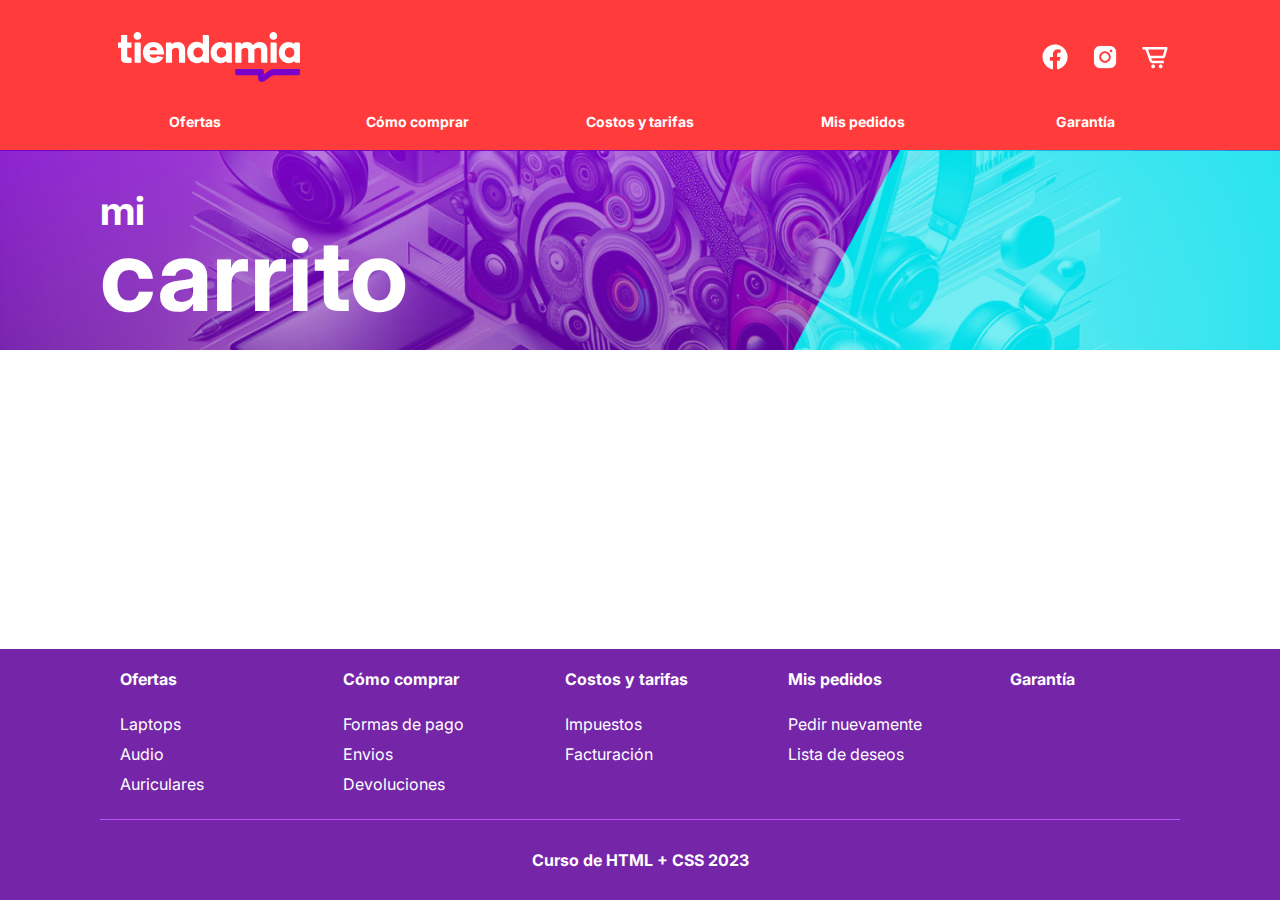
==== docs/cart.html @ 739cae4a "feat: Implement gitHub page" ====
<!DOCTYPE html>
<html lang="en">
  <head>
    <meta charset="UTF-8" />
    <meta name="viewport" content="width=device-width, initial-scale=1.0" />
    <link rel="preconnect" href="https://fonts.googleapis.com" />
    <link rel="preconnect" href="https://fonts.gstatic.com" crossorigin />
    <link
      href="https://fonts.googleapis.com/css2?family=Inter:wght@300;400;700&display=swap"
      rel="stylesheet"
    />
    <link rel="stylesheet" href="./styles/layout.css" />
    <link rel="stylesheet" href="./styles/cart.css" />
    <title>Tienda Virtual</title>
  </head>
  <body>
    <header>
      <div class="header-container">
        <a href="./index.html" class="header-logo">
          <img
            class="header-logo-img"
            src="./assets/tiendamia-logo.svg"
            width="218"
            alt="Logo store"
          />
        </a>
        <ul class="header-social">
          <li id="facebook" class="header-li">
            <a class="header-a" href="https://facebook.com">
              <img
                class="header-social-img"
                src="[data-uri]"
              />
            </a>
          </li>
          <li id="instagram" class="header-li">
            <a class="header-a" href="https://instagram.com">
              <img
                class="header-social-img"
                src="[data-uri]"
              />
            </a>
          </li>
          <li id="cart" class="header-li">
            <a class="header-a" href="./cart.html">
              <img
                class="header-social-img"
                src="[data-uri]"
              />
            </a>
          </li>
        </ul>
      </div>
      <nav id="navbar">
        <li class="nav-li">
          <a class="nav-a" href="#">Ofertas</a>
        </li>
        <li class="nav-li">
          <a class="nav-a" href="#">Cómo comprar</a>
        </li>
        <li class="nav-li">
          <a class="nav-a" href="#">Costos y tarifas</a>
        </li>
        <li class="nav-li">
          <a class="nav-a" href="#">Mis pedidos</a>
        </li>
        <li class="nav-li">
          <a class="nav-a" href="#">Garantía</a>
        </li>
      </nav>
    </header>
    <section class="hero-section">
      <article class="hero-title">
        <span class="hero-span">mi</span>
        <span class="hero-span">carrito</span>
      </article>
    </section>
    <main></main>
    <footer>
      <div id="footer" class="footer-container">
        <ul class="footer-ul">
          <li class="footer-main-item">
            <a class="footer-a" href="./index.html">Ofertas</a>
          </li>
          <li class="footer-li">
            <a class="footer-a" href="./index.html">Laptops</a>
          </li>
          <li class="footer-li">
            <a class="footer-a" href="./index.html">Audio</a>
          </li>
          <li class="footer-li">
            <a class="footer-a" href="./index.html">Auriculares</a>
          </li>
        </ul>
        <ul class="footer-ul">
          <li class="footer-main-item">
            <a class="footer-a" href="./index.html">Cómo comprar</a>
          </li>
          <li class="footer-li">
            <a class="footer-a" href="./index.html">Formas de pago</a>
          </li>
          <li class="footer-li">
            <a class="footer-a" href="./index.html">Envios</a>
          </li>
          <li class="footer-li">
            <a class="footer-a" href="./index.html">Devoluciones</a>
          </li>
        </ul>
        <ul class="footer-ul">
          <li class="footer-main-item">
            <a class="footer-a" href="./index.html">Costos y tarifas</a>
          </li>
          <li class="footer-li">
            <a class="footer-a" href="./index.html">Impuestos</a>
          </li>
          <li class="footer-li">
            <a class="footer-a" href="./index.html">Facturación</a>
          </li>
        </ul>
        <ul class="footer-ul">
          <li class="footer-main-item">
            <a class="footer-a" href="./index.html">Mis pedidos</a>
          </li>
          <li class="footer-li">
            <a class="footer-a" href="./index.html">Pedir nuevamente</a>
          </li>
          <li class="footer-li">
            <a class="footer-a" href="./index.html">Lista de deseos</a>
          </li>
        </ul>
        <ul class="footer-ul">
          <li class="footer-main-item">
            <a class="footer-a" href="./index.html">Garantía</a>
          </li>
        </ul>
      </div>
      <div class="footer-copyright">Curso de HTML + CSS 2023</div>
    </footer>
  </body>
</html>
---- docs/styles/layout.css ----
body,
* {
  font-family: "Inter", sans-serif;
  margin: 0;
  padding: 0;
  box-sizing: border-box;
}
body {
  min-height: 100vh;
  display: flex;
  flex-direction: column;
}
main {
  flex-grow: 1;
}

/* HEADER */
header {
  width: 100%;
  height: 150px;
  background-color: #ff3b3c;
  padding: 20px 20px 0 20px;
  display: flex;
  flex-direction: column;
  align-items: center;
}
.header-container {
  width: 1080px;
  display: flex;
  justify-content: space-between;
  align-items: center;
  flex-grow: 1;
}
.header-logo, .header-form, .header-social {
  width: 33%;
  display: flex;
  align-items: center;
  flex-grow: 1;
}
.header-logo {
  justify-content: flex-start;
}
.header-logo-img, .header-li, .header-a, .header-social-img {
  height: 50px;
}
.header-form {
  justify-content: center;
}
.header-input {
  height: 60px;
  border-radius: 15px;
  border: none;
  width: 100%;
  padding: 10px;
  margin: 0 20px;
  font-size: 14px;
  text-align: center;
}
.header-social {
  justify-content: flex-end;
  list-style-type: none;
}
.header-li, .header-a, .header-social-img {
  width: 50px;
}
.header-social-img {
  padding: 10px;
}

/* NAVBAR */
nav {
  width: 1080px;
  padding: 15px 20px;
  background-color: #ff3b3c;
  display: flex;
  justify-content: space-between;
  list-style-type: none;
  font-size: 14px;
}
.nav-a {
  color: white;
  font-weight: 700;
  text-align: center;
  text-decoration: none;
  display: inline-block;
  width: 150px;
  padding: 5px 0;
  font-size: 14px;
}
.nav-a:hover {
  text-decoration: underline;
}
/* @media (min-width:576px) {
  .nav-a {
    font-size: 12px;
  }
}
@media (min-width:768px) {
  .nav-div {
    width: 100%;
  }
  .nav-a {
    font-size: 14px;
  }
}
@media (min-width:1080px) {
  nav {
    width: 1080px;
  }
} */

/* HERO SECTION */
.hero-section {
  height: 200px;
  background: url(".././assets/hero_bg.png");
  background-size: cover;
  background-position: top center;
  display: flex;
  justify-content: center;
}

.hero-title {
  width: 1080px;
  display: flex;
  flex-direction: column;
  align-items: flex-start;
  justify-content: center;
  padding-left: 0 20px;
}
.hero-title span:first-child {
  font-size: 20px;
}
.hero-title span:last-child {
  font-size: 50px;
  line-height: 30px;
}
.hero-span {
  color: white;
  font-weight: 700;
}
@media (min-width:680px) {
  .carousel-item img, #hero {
    height: 210px;
  }
  .hero-title span:first-child {
    font-size: 40px;
  }
  .hero-title span:last-child {
    font-size: 100px;
    line-height: 80px;
  }
}
@media (min-width:1080px) {
  .carousel-item img {
    object-fit: contain;
  }
}

/* MAIN */
main {
  width: 100%;
  display: flex;
  justify-content: center;
  align-items: center;
  padding: 20px;
}

/* Footer  */
footer {
  min-height: 250px;
  background-color: #7525a7;
  display: flex;
  flex-direction: column;
  align-items: center;
}

.footer-container {
  width: 1080px;
  display: flex;
  justify-content: space-between;
  padding: 10px;
}
.footer-ul {
  width: 170px;
  list-style-type: none;
  padding: 10px;
}
.footer-li {
  padding: 5px 0;
}
.footer-main-item {
  font-weight: bold;
  padding-bottom: 20px;
}
.footer-a {
  color: white;
  text-decoration: none;
}
.footer-copyright {
  width: 1080px;
  border-top: 1px solid #ba53fb;
  text-align: center;
  color: white;
  font-weight: bold;
  padding: 30px 0;
  box-sizing: border-box;
}
---- docs/styles/cart.css ----
.cart-section {
  display: flex;
}

.product-cart, .cart-resume {
  background-color: #f2f2f2;
  border-radius: 5px;
  padding: 30px;
  margin: 10px;
  height: 220px;
  word-wrap: break-word;
  display: flex;
  justify-content: space-between;
}

/* CART CARD */
.product-cart {
  width: 680px;
  align-items: center;
}
.product-img {
  width: 100px;
  height: 100px;
  border-radius: 5px;
}
.product-details {
  display: flex;
  flex-direction: column;
  justify-content: space-between;
  gap: 2px;
  width: 340px;
  height: 100px;
}
.product-price {
  width: 100%;
  text-align: right;
}
.product-description {
  white-space: nowrap;
  overflow: hidden;
  text-overflow: ellipsis;
}
.product-input {
  width: 70px;
  height: 40px;
  border-radius: 10px;
  border: 1px #eaeaea solid;
  padding: 5px;
}

/* RESUME */
.cart-resume {
  width: 340px;
  flex-direction: column;
}
.cart-data {
  flex-grow: 1;
  display: flex;
  flex-direction: column;
  justify-content: space-between;
}
.cart-title {
  display: flex;
  justify-content: space-between;
}
.cart-total {
  display: flex;
  justify-content: space-between;
  align-items: center;
}
.cart-tax {
  padding-bottom: 10px;
}
.cart-btn {
  width: 100%;
  background: #ff3b3c;
  color: white;
  font-weight: bold;
  border: none;
  height: 40px;
  border-radius: 10px;
}
.cart-btn:hover {
  background: #ff5151;
}
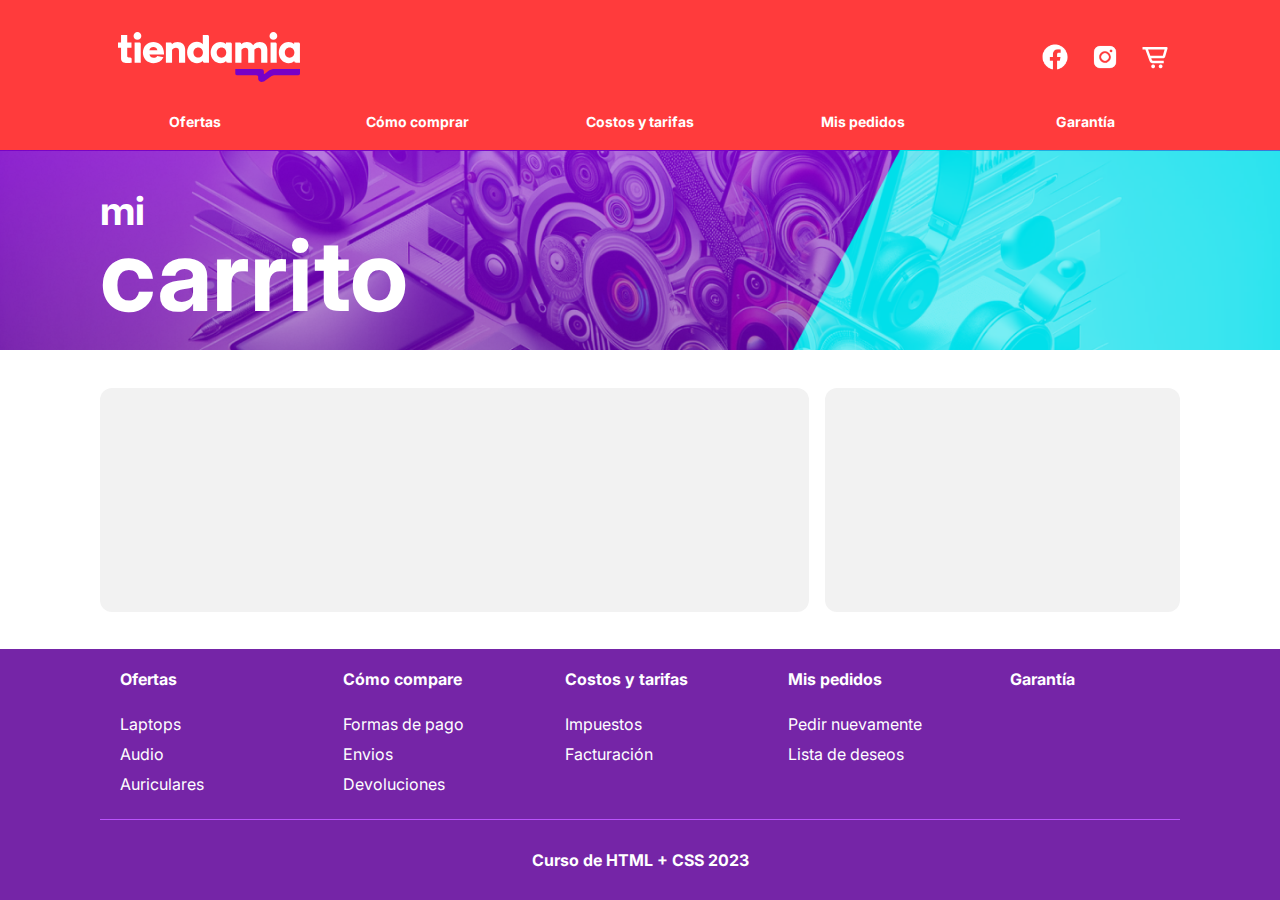
==== commit 304cf9ff: "feat: Implement cart" ====
--- a/docs/cart.html
+++ b/docs/cart.html
@@ -1,140 +1,152 @@
 <!DOCTYPE html>
 <html lang="en">
-  <head>
-    <meta charset="UTF-8" />
-    <meta name="viewport" content="width=device-width, initial-scale=1.0" />
-    <link rel="preconnect" href="https://fonts.googleapis.com" />
-    <link rel="preconnect" href="https://fonts.gstatic.com" crossorigin />
-    <link
+<head>
+  <meta charset="UTF-8"/>
+  <meta name="viewport" content="width=device-width, initial-scale=1.0"/>
+  <link rel="preconnect" href="https://fonts.googleapis.com"/>
+  <link rel="preconnect" href="https://fonts.gstatic.com" crossorigin/>
+  <link
       href="https://fonts.googleapis.com/css2?family=Inter:wght@300;400;700&display=swap"
       rel="stylesheet"
-    />
-    <link rel="stylesheet" href="./styles/layout.css" />
-    <link rel="stylesheet" href="./styles/cart.css" />
-    <title>Tienda Virtual</title>
-  </head>
-  <body>
-    <header>
-      <div class="header-container">
-        <a href="./index.html" class="header-logo">
+  />
+  <link rel="stylesheet" href="./styles/layout.css"/>
+  <link rel="stylesheet" href="./styles/cart.css"/>
+  <title>Tienda Virtual</title>
+</head>
+<body>
+<header>
+  <div class="header-container">
+    <a href="./index.html" class="header-logo">
+      <img
+          class="header-logo-img"
+          src="./assets/tiendamia-logo.svg"
+          width="218"
+          alt="Logo store"
+      />
+    </a>
+    <ul class="header-social">
+      <li id="facebook" class="header-li">
+        <a class="header-a" href="https://facebook.com" target="_blank">
           <img
-            class="header-logo-img"
-            src="./assets/tiendamia-logo.svg"
-            width="218"
-            alt="Logo store"
+              class="header-social-img"
+              src="[data-uri]"
           />
         </a>
-        <ul class="header-social">
-          <li id="facebook" class="header-li">
-            <a class="header-a" href="https://facebook.com">
-              <img
-                class="header-social-img"
-                src="[data-uri]"
-              />
-            </a>
-          </li>
-          <li id="instagram" class="header-li">
-            <a class="header-a" href="https://instagram.com">
-              <img
-                class="header-social-img"
-                src="[data-uri]"
-              />
-            </a>
-          </li>
-          <li id="cart" class="header-li">
-            <a class="header-a" href="./cart.html">
-              <img
-                class="header-social-img"
-                src="[data-uri]"
-              />
-            </a>
-          </li>
-        </ul>
-      </div>
-      <nav id="navbar">
-        <li class="nav-li">
-          <a class="nav-a" href="#">Ofertas</a>
-        </li>
-        <li class="nav-li">
-          <a class="nav-a" href="#">Cómo comprar</a>
-        </li>
-        <li class="nav-li">
-          <a class="nav-a" href="#">Costos y tarifas</a>
-        </li>
-        <li class="nav-li">
-          <a class="nav-a" href="#">Mis pedidos</a>
-        </li>
-        <li class="nav-li">
-          <a class="nav-a" href="#">Garantía</a>
-        </li>
-      </nav>
-    </header>
-    <section class="hero-section">
-      <article class="hero-title">
-        <span class="hero-span">mi</span>
-        <span class="hero-span">carrito</span>
-      </article>
-    </section>
-    <main></main>
-    <footer>
-      <div id="footer" class="footer-container">
-        <ul class="footer-ul">
-          <li class="footer-main-item">
-            <a class="footer-a" href="./index.html">Ofertas</a>
-          </li>
-          <li class="footer-li">
-            <a class="footer-a" href="./index.html">Laptops</a>
-          </li>
-          <li class="footer-li">
-            <a class="footer-a" href="./index.html">Audio</a>
-          </li>
-          <li class="footer-li">
-            <a class="footer-a" href="./index.html">Auriculares</a>
-          </li>
-        </ul>
-        <ul class="footer-ul">
-          <li class="footer-main-item">
-            <a class="footer-a" href="./index.html">Cómo comprar</a>
-          </li>
-          <li class="footer-li">
-            <a class="footer-a" href="./index.html">Formas de pago</a>
-          </li>
-          <li class="footer-li">
-            <a class="footer-a" href="./index.html">Envios</a>
-          </li>
-          <li class="footer-li">
-            <a class="footer-a" href="./index.html">Devoluciones</a>
-          </li>
-        </ul>
-        <ul class="footer-ul">
-          <li class="footer-main-item">
-            <a class="footer-a" href="./index.html">Costos y tarifas</a>
-          </li>
-          <li class="footer-li">
-            <a class="footer-a" href="./index.html">Impuestos</a>
-          </li>
-          <li class="footer-li">
-            <a class="footer-a" href="./index.html">Facturación</a>
-          </li>
-        </ul>
-        <ul class="footer-ul">
-          <li class="footer-main-item">
-            <a class="footer-a" href="./index.html">Mis pedidos</a>
-          </li>
-          <li class="footer-li">
-            <a class="footer-a" href="./index.html">Pedir nuevamente</a>
-          </li>
-          <li class="footer-li">
-            <a class="footer-a" href="./index.html">Lista de deseos</a>
-          </li>
-        </ul>
-        <ul class="footer-ul">
-          <li class="footer-main-item">
-            <a class="footer-a" href="./index.html">Garantía</a>
-          </li>
-        </ul>
-      </div>
-      <div class="footer-copyright">Curso de HTML + CSS 2023</div>
-    </footer>
-  </body>
+      </li>
+      <li id="instagram" class="header-li">
+        <a class="header-a" href="https://instagram.com" target="_blank">
+          <img
+              class="header-social-img"
+              src="[data-uri]"
+          />
+        </a>
+      </li>
+      <li id="cart" class="header-li">
+        <a class="header-a" href="./cart.html">
+          <img
+              class="header-social-img"
+              src="[data-uri]"
+          />
+        </a>
+      </li>
+    </ul>
+  </div>
+  <nav id="navbar">
+    <li class="nav-li">
+      <a class="nav-a" href="./index.html">Ofertas</a>
+    </li>
+    <li class="nav-li">
+      <a class="nav-a" href="./index.html">Cómo comprar</a>
+    </li>
+    <li class="nav-li">
+      <a class="nav-a" href="./index.html">Costos y tarifas</a>
+    </li>
+    <li class="nav-li">
+      <a class="nav-a" href="./index.html">Mis pedidos</a>
+    </li>
+    <li class="nav-li">
+      <a class="nav-a" href="./index.html">Garantía</a>
+    </li>
+  </nav>
+</header>
+<section class="hero-section">
+  <article class="hero-title">
+    <span class="hero-span">mi</span>
+    <span class="hero-span">carrito</span>
+  </article>
+</section>
+<main>
+  <div class="cart-container">
+    <div id="cart-items" class="items-container">
+
+
+    </div>
+    <div id="cart-summary" class="summary-container">
+
+    </div>
+  </div>
+
+</main>
+<footer>
+  <div id="footer" class="footer-container">
+    <ul class="footer-ul">
+      <li class="footer-main-item">
+        <a class="footer-a" href="./index.html">Ofertas</a>
+      </li>
+      <li class="footer-li">
+        <a class="footer-a" href="./index.html">Laptops</a>
+      </li>
+      <li class="footer-li">
+        <a class="footer-a" href="./index.html">Audio</a>
+      </li>
+      <li class="footer-li">
+        <a class="footer-a" href="./index.html">Auriculares</a>
+      </li>
+    </ul>
+    <ul class="footer-ul">
+      <li class="footer-main-item">
+        <a class="footer-a" href="./index.html">Cómo compare</a>
+      </li>
+      <li class="footer-li">
+        <a class="footer-a" href="./index.html">Formas de pago</a>
+      </li>
+      <li class="footer-li">
+        <a class="footer-a" href="./index.html">Envios</a>
+      </li>
+      <li class="footer-li">
+        <a class="footer-a" href="./index.html">Devoluciones</a>
+      </li>
+    </ul>
+    <ul class="footer-ul">
+      <li class="footer-main-item">
+        <a class="footer-a" href="./index.html">Costos y tarifas</a>
+      </li>
+      <li class="footer-li">
+        <a class="footer-a" href="./index.html">Impuestos</a>
+      </li>
+      <li class="footer-li">
+        <a class="footer-a" href="./index.html">Facturación</a>
+      </li>
+    </ul>
+    <ul class="footer-ul">
+      <li class="footer-main-item">
+        <a class="footer-a" href="./index.html">Mis pedidos</a>
+      </li>
+      <li class="footer-li">
+        <a class="footer-a" href="./index.html">Pedir nuevamente</a>
+      </li>
+      <li class="footer-li">
+        <a class="footer-a" href="./index.html">Lista de deseos</a>
+      </li>
+    </ul>
+    <ul class="footer-ul">
+      <li class="footer-main-item">
+        <a class="footer-a" href="./index.html">Garantía</a>
+      </li>
+    </ul>
+  </div>
+  <div class="footer-copyright">Curso de HTML + CSS 2023</div>
+</footer>
+<script src="./scripts/cart.js"></script>
+</body>
 </html>
--- a/docs/styles/cart.css
+++ b/docs/styles/cart.css
@@ -1,76 +1,119 @@
-.cart-section {
-  display: flex;
+
+.cart-container {
+  width: 1080px;
+  display: grid;
+  grid-template-columns: 2fr 1fr;
+  gap: 1em;
 }
 
-.product-cart, .cart-resume {
-  background-color: #f2f2f2;
-  border-radius: 5px;
-  padding: 30px;
-  margin: 10px;
-  height: 220px;
-  word-wrap: break-word;
+.items-container {
+  background: #f2f2f2;
+  border-radius: 12px;
+  padding: 15px;
   display: flex;
-  justify-content: space-between;
+  flex-wrap: wrap;
+  align-content: center;
+  gap: 1em;
 }
 
-/* CART CARD */
-.product-cart {
-  width: 680px;
+.item-box {
+  display: grid;
+  width: 100%;
+  grid-template-columns: 100px 1fr 100px;
+  gap: 1em;
+  justify-content: space-between;
   align-items: center;
+  border-radius: 12px;
+  padding: 15px;
+  box-shadow: rgba(120, 0, 200, 0.24) 0px 3px 8px;
 }
+
+.summary-container {
+  height: 224px;
+  display: flex;
+  flex-direction: column;
+  background: #f2f2f2;
+  padding: 30px;
+  border-radius: 12px;
+  gap: 1em;
+}
+
+.item-price {
+  font-size: 18px;
+  font-weight: 700;
+}
+
 .product-img {
   width: 100px;
   height: 100px;
-  border-radius: 5px;
+  border-radius: 100%;
 }
-.product-details {
+
+.item-img {
+  display: flex;
+  align-items: center;
+}
+
+.circular--portrait {
+  position: relative;
+  width: 100px;
+  height: 100px;
+  overflow: hidden;
+  border-radius: 50%;
+}
+.circular--portrait img {
+  width: 100%;
+  height: auto;
+}
+
+.item-info {
+  display: grid;
+  grid-template-columns: 1fr 100px;
+  gap: 1em;
+  justify-content: space-between;
+  align-items: center;
+}
+
+.items-info-block {
+  display: flex;
+  align-items: center;
+  justify-content: end;
+}
+
+.items-info-col {
   display: flex;
   flex-direction: column;
   justify-content: space-between;
-  gap: 2px;
-  width: 340px;
-  height: 100px;
-}
-.product-price {
-  width: 100%;
-  text-align: right;
-}
-.product-description {
-  white-space: nowrap;
-  overflow: hidden;
-  text-overflow: ellipsis;
-}
-.product-input {
-  width: 70px;
-  height: 40px;
-  border-radius: 10px;
-  border: 1px #eaeaea solid;
-  padding: 5px;
+  gap: 1em;
 }
 
-/* RESUME */
-.cart-resume {
-  width: 340px;
-  flex-direction: column;
+.items-title {
+  font-size: 18px;
+  font-weight: 700;
 }
-.cart-data {
-  flex-grow: 1;
+
+.item-input {
+  height: 30px;
+  border-radius: 10px;
+  border: none;
+  width: 62px;
+  margin-right: 10px;
+  padding: 5px 10px 5px 10px;
+  box-sizing: border-box;
+}
+
+.summary-total {
   display: flex;
-  flex-direction: column;
+  flex-direction: row;
   justify-content: space-between;
+  gap: 1em;
 }
-.cart-title {
-  display: flex;
-  justify-content: space-between;
+
+.summary-total-label, .summary-total-price {
+  font-size: 16px;
+  font-weight: 700;
 }
-.cart-total {
-  display: flex;
-  justify-content: space-between;
-  align-items: center;
-}
-.cart-tax {
-  padding-bottom: 10px;
-}
+
 .cart-btn {
   width: 100%;
   background: #ff3b3c;
@@ -79,7 +122,11 @@
   border: none;
   height: 40px;
   border-radius: 10px;
+  text-transform: uppercase;
 }
+
 .cart-btn:hover {
   background: #ff5151;
-}+}
+
+
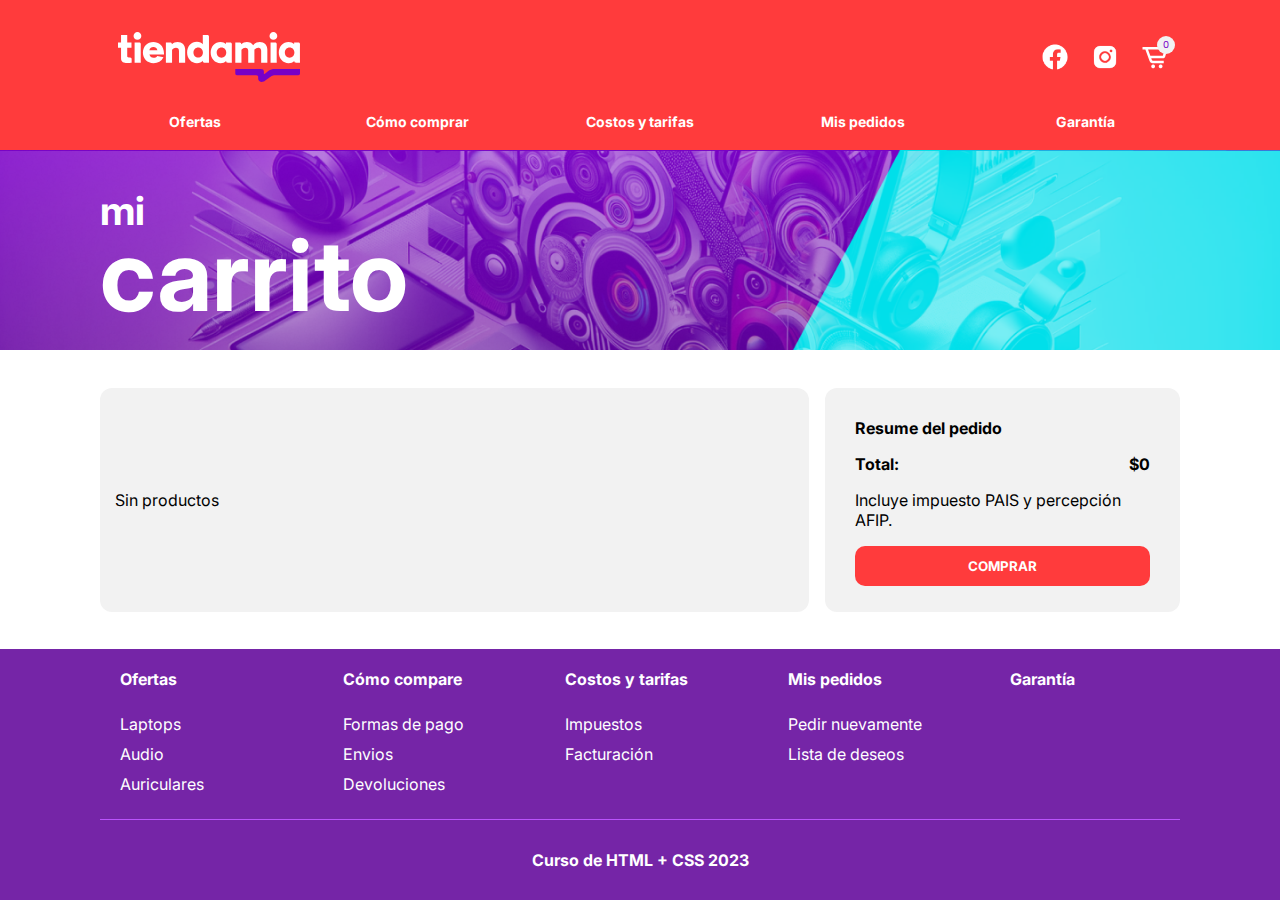
==== commit 03319c2f: "feat: Implement shopping functionality" ====
--- a/docs/cart.html
+++ b/docs/cart.html
@@ -42,11 +42,16 @@
         </a>
       </li>
       <li id="cart" class="header-li">
-        <a class="header-a" href="./cart.html">
+        <a class="header-a nav-cart" href="./cart.html">
           <img
               class="header-social-img"
+              id="cart-img"
+              alt="cart"
               src="[data-uri]"
           />
+          <span id="basket" class="cart-basket">
+            0
+          </span>
         </a>
       </li>
     </ul>
@@ -147,6 +152,8 @@
   </div>
   <div class="footer-copyright">Curso de HTML + CSS 2023</div>
 </footer>
+<script src="./scripts/util.js"></script>
 <script src="./scripts/cart.js"></script>
+<script src="./scripts/buy.js"></script>
 </body>
 </html>
--- a/docs/styles/layout.css
+++ b/docs/styles/layout.css
@@ -5,11 +5,13 @@
   padding: 0;
   box-sizing: border-box;
 }
+
 body {
   min-height: 100vh;
   display: flex;
   flex-direction: column;
 }
+
 main {
   flex-grow: 1;
 }
@@ -24,6 +26,7 @@
   flex-direction: column;
   align-items: center;
 }
+
 .header-container {
   width: 1080px;
   display: flex;
@@ -31,21 +34,26 @@
   align-items: center;
   flex-grow: 1;
 }
+
 .header-logo, .header-form, .header-social {
   width: 33%;
   display: flex;
   align-items: center;
   flex-grow: 1;
 }
+
 .header-logo {
   justify-content: flex-start;
 }
+
 .header-logo-img, .header-li, .header-a, .header-social-img {
   height: 50px;
 }
+
 .header-form {
   justify-content: center;
 }
+
 .header-input {
   height: 60px;
   border-radius: 15px;
@@ -56,13 +64,16 @@
   font-size: 14px;
   text-align: center;
 }
+
 .header-social {
   justify-content: flex-end;
   list-style-type: none;
 }
+
 .header-li, .header-a, .header-social-img {
   width: 50px;
 }
+
 .header-social-img {
   padding: 10px;
 }
@@ -77,6 +88,7 @@
   list-style-type: none;
   font-size: 14px;
 }
+
 .nav-a {
   color: white;
   font-weight: 700;
@@ -87,9 +99,11 @@
   padding: 5px 0;
   font-size: 14px;
 }
+
 .nav-a:hover {
   text-decoration: underline;
 }
+
 /* @media (min-width:576px) {
   .nav-a {
     font-size: 12px;
@@ -127,30 +141,37 @@
   justify-content: center;
   padding-left: 0 20px;
 }
+
 .hero-title span:first-child {
   font-size: 20px;
 }
+
 .hero-title span:last-child {
   font-size: 50px;
   line-height: 30px;
 }
+
 .hero-span {
   color: white;
   font-weight: 700;
 }
-@media (min-width:680px) {
+
+@media (min-width: 680px) {
   .carousel-item img, #hero {
     height: 210px;
   }
+
   .hero-title span:first-child {
     font-size: 40px;
   }
+
   .hero-title span:last-child {
     font-size: 100px;
     line-height: 80px;
   }
 }
-@media (min-width:1080px) {
+
+@media (min-width: 1080px) {
   .carousel-item img {
     object-fit: contain;
   }
@@ -180,22 +201,27 @@
   justify-content: space-between;
   padding: 10px;
 }
+
 .footer-ul {
   width: 170px;
   list-style-type: none;
   padding: 10px;
 }
+
 .footer-li {
   padding: 5px 0;
 }
+
 .footer-main-item {
   font-weight: bold;
   padding-bottom: 20px;
 }
+
 .footer-a {
   color: white;
   text-decoration: none;
 }
+
 .footer-copyright {
   width: 1080px;
   border-top: 1px solid #ba53fb;
@@ -205,3 +231,51 @@
   padding: 30px 0;
   box-sizing: border-box;
 }
+
+.nav-cart {
+  position: relative;
+
+}
+
+.cart-basket {
+  display: flex;
+  justify-content: center;
+  align-items: center;
+  font-size: .6rem;
+  position: absolute;
+  top: -30px;
+  right: 5px;
+  width: 18px;
+  height: 18px;
+  color: #7800c8;
+  background-color: #f2f2f2;
+  border-radius: 50%;
+}
+
+.cart-img {
+  animation: wiggle 2s linear infinite;
+}
+
+@keyframes wiggle {
+  0%, 7% {
+    transform: rotateZ(0);
+  }
+  15% {
+    transform: rotateZ(-15deg);
+  }
+  20% {
+    transform: rotateZ(10deg);
+  }
+  25% {
+    transform: rotateZ(-10deg);
+  }
+  30% {
+    transform: rotateZ(6deg);
+  }
+  35% {
+    transform: rotateZ(-4deg);
+  }
+  40%, 100% {
+    transform: rotateZ(0);
+  }
+}--- a/docs/styles/cart.css
+++ b/docs/styles/cart.css
@@ -25,6 +25,7 @@
   align-items: center;
   border-radius: 12px;
   padding: 15px;
+  background: white;
   box-shadow: rgba(120, 0, 200, 0.24) 0px 3px 8px;
 }
 
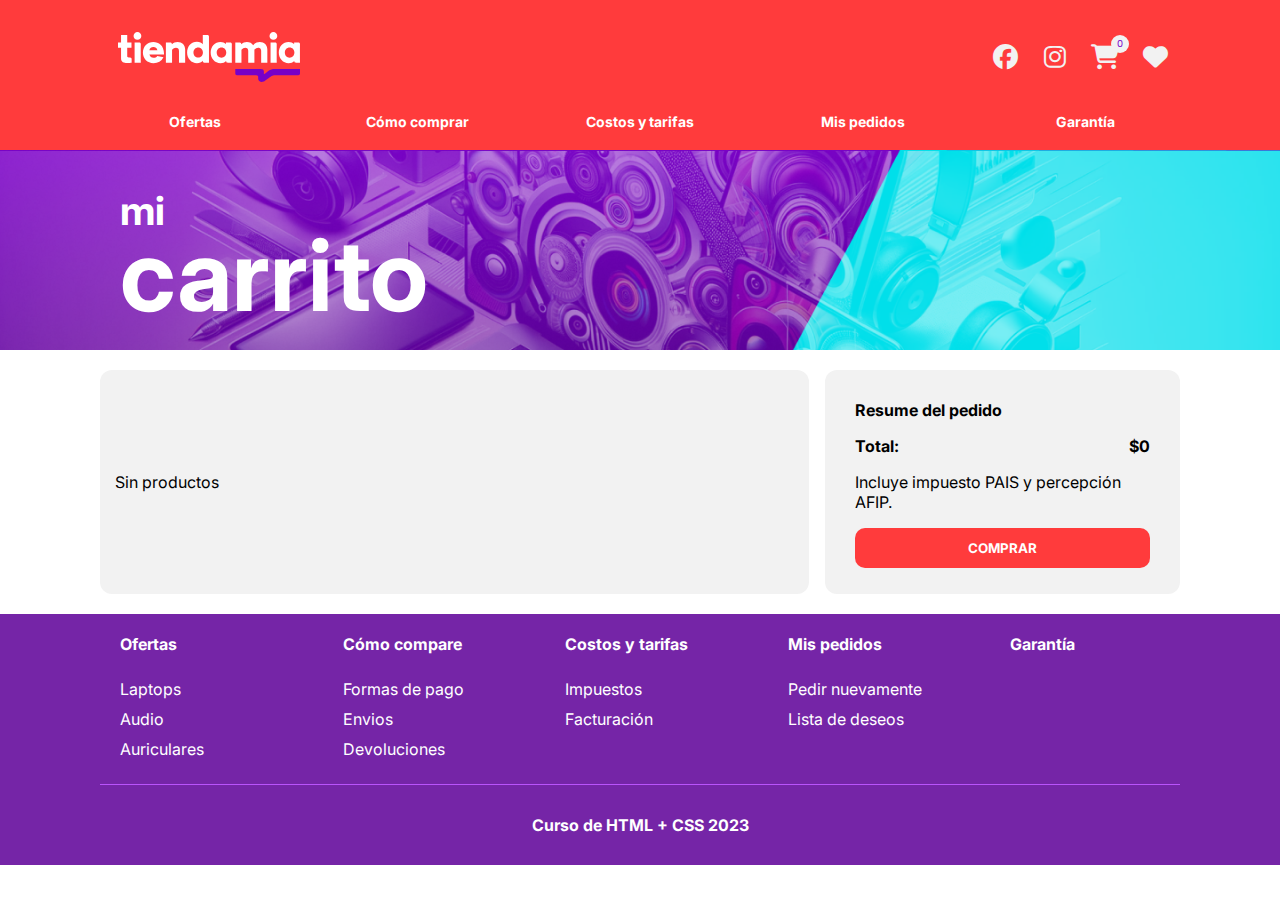
==== commit 347e580b: "feat: Implement favorite page" ====
--- a/docs/cart.html
+++ b/docs/cart.html
@@ -9,6 +9,9 @@
       href="https://fonts.googleapis.com/css2?family=Inter:wght@300;400;700&display=swap"
       rel="stylesheet"
   />
+  <link rel="stylesheet" href="./assets/fontawesome/css/fontawesome.min.css"/>
+  <link rel="stylesheet" href="./assets/fontawesome/css/brands.min.css"/>
+  <link rel="stylesheet" href="./assets/fontawesome/css/solid.min.css"/>
   <link rel="stylesheet" href="./styles/layout.css"/>
   <link rel="stylesheet" href="./styles/cart.css"/>
   <title>Tienda Virtual</title>
@@ -26,31 +29,33 @@
     </a>
     <ul class="header-social">
       <li id="facebook" class="header-li">
-        <a class="header-a" href="https://facebook.com" target="_blank">
-          <img
-              class="header-social-img"
-              src="[data-uri]"
-          />
+        <a class="icon-a" href="https://facebook.com" target="_blank">
+          <span>
+            <i class="fa-brands fa-facebook"></i>
+          </span>
         </a>
       </li>
       <li id="instagram" class="header-li">
-        <a class="header-a" href="https://instagram.com" target="_blank">
-          <img
-              class="header-social-img"
-              src="[data-uri]"
-          />
+        <a class="icon-a" href="https://instagram.com" target="_blank">
+          <span>
+            <i class="fa-brands fa-instagram"></i>
+          </span>
         </a>
       </li>
       <li id="cart" class="header-li">
-        <a class="header-a nav-cart" href="./cart.html">
-          <img
-              class="header-social-img"
-              id="cart-img"
-              alt="cart"
-              src="[data-uri]"
-          />
-          <span id="basket" class="cart-basket">
-            0
+        <a class="icon-a" href="./cart.html" id="cart-img">
+          <span class="nav-cart">
+            <i class="fa-solid fa-cart-shopping"></i>
+            <span id="basket" class="cart-basket">
+              0
+            </span>
+          </span>
+        </a>
+      </li>
+      <li id="heart" class="header-li">
+        <a class="icon-a" href="./favorite.html">
+          <span>
+            <i class="fa-solid fa-heart"></i>
           </span>
         </a>
       </li>
@@ -90,7 +95,6 @@
 
     </div>
   </div>
-
 </main>
 <footer>
   <div id="footer" class="footer-container">
@@ -155,5 +159,6 @@
 <script src="./scripts/util.js"></script>
 <script src="./scripts/cart.js"></script>
 <script src="./scripts/buy.js"></script>
+
 </body>
 </html>
--- a/docs/assets/fontawesome/css/brands.min.css
+++ b/docs/assets/fontawesome/css/brands.min.css
@@ -0,0 +1,6 @@
+/*!
+ * Font Awesome Free 6.5.1 by @fontawesome - https://fontawesome.com
+ * License - https://fontawesome.com/license/free (Icons: CC BY 4.0, Fonts: SIL OFL 1.1, Code: MIT License)
+ * Copyright 2023 Fonticons, Inc.
+ */
+:host,:root{--fa-style-family-brands:"Font Awesome 6 Brands";--fa-font-brands:normal 400 1em/1 "Font Awesome 6 Brands"}@font-face{font-family:"Font Awesome 6 Brands";font-style:normal;font-weight:400;font-display:block;src:url(../webfonts/fa-brands-400.woff2) format("woff2"),url(../webfonts/fa-brands-400.ttf) format("truetype")}.fa-brands,.fab{font-weight:400}.fa-monero:before{content:"\f3d0"}.fa-hooli:before{content:"\f427"}.fa-yelp:before{content:"\f1e9"}.fa-cc-visa:before{content:"\f1f0"}.fa-lastfm:before{content:"\f202"}.fa-shopware:before{content:"\f5b5"}.fa-creative-commons-nc:before{content:"\f4e8"}.fa-aws:before{content:"\f375"}.fa-redhat:before{content:"\f7bc"}.fa-yoast:before{content:"\f2b1"}.fa-cloudflare:before{content:"\e07d"}.fa-ups:before{content:"\f7e0"}.fa-pixiv:before{content:"\e640"}.fa-wpexplorer:before{content:"\f2de"}.fa-dyalog:before{content:"\f399"}.fa-bity:before{content:"\f37a"}.fa-stackpath:before{content:"\f842"}.fa-buysellads:before{content:"\f20d"}.fa-first-order:before{content:"\f2b0"}.fa-modx:before{content:"\f285"}.fa-guilded:before{content:"\e07e"}.fa-vnv:before{content:"\f40b"}.fa-js-square:before,.fa-square-js:before{content:"\f3b9"}.fa-microsoft:before{content:"\f3ca"}.fa-qq:before{content:"\f1d6"}.fa-orcid:before{content:"\f8d2"}.fa-java:before{content:"\f4e4"}.fa-invision:before{content:"\f7b0"}.fa-creative-commons-pd-alt:before{content:"\f4ed"}.fa-centercode:before{content:"\f380"}.fa-glide-g:before{content:"\f2a6"}.fa-drupal:before{content:"\f1a9"}.fa-hire-a-helper:before{content:"\f3b0"}.fa-creative-commons-by:before{content:"\f4e7"}.fa-unity:before{content:"\e049"}.fa-whmcs:before{content:"\f40d"}.fa-rocketchat:before{content:"\f3e8"}.fa-vk:before{content:"\f189"}.fa-untappd:before{content:"\f405"}.fa-mailchimp:before{content:"\f59e"}.fa-css3-alt:before{content:"\f38b"}.fa-reddit-square:before,.fa-square-reddit:before{content:"\f1a2"}.fa-vimeo-v:before{content:"\f27d"}.fa-contao:before{content:"\f26d"}.fa-square-font-awesome:before{content:"\e5ad"}.fa-deskpro:before{content:"\f38f"}.fa-brave:before{content:"\e63c"}.fa-sistrix:before{content:"\f3ee"}.fa-instagram-square:before,.fa-square-instagram:before{content:"\e055"}.fa-battle-net:before{content:"\f835"}.fa-the-red-yeti:before{content:"\f69d"}.fa-hacker-news-square:before,.fa-square-hacker-news:before{content:"\f3af"}.fa-edge:before{content:"\f282"}.fa-threads:before{content:"\e618"}.fa-napster:before{content:"\f3d2"}.fa-snapchat-square:before,.fa-square-snapchat:before{content:"\f2ad"}.fa-google-plus-g:before{content:"\f0d5"}.fa-artstation:before{content:"\f77a"}.fa-markdown:before{content:"\f60f"}.fa-sourcetree:before{content:"\f7d3"}.fa-google-plus:before{content:"\f2b3"}.fa-diaspora:before{content:"\f791"}.fa-foursquare:before{content:"\f180"}.fa-stack-overflow:before{content:"\f16c"}.fa-github-alt:before{content:"\f113"}.fa-phoenix-squadron:before{content:"\f511"}.fa-pagelines:before{content:"\f18c"}.fa-algolia:before{content:"\f36c"}.fa-red-river:before{content:"\f3e3"}.fa-creative-commons-sa:before{content:"\f4ef"}.fa-safari:before{content:"\f267"}.fa-google:before{content:"\f1a0"}.fa-font-awesome-alt:before,.fa-square-font-awesome-stroke:before{content:"\f35c"}.fa-atlassian:before{content:"\f77b"}.fa-linkedin-in:before{content:"\f0e1"}.fa-digital-ocean:before{content:"\f391"}.fa-nimblr:before{content:"\f5a8"}.fa-chromecast:before{content:"\f838"}.fa-evernote:before{content:"\f839"}.fa-hacker-news:before{content:"\f1d4"}.fa-creative-commons-sampling:before{content:"\f4f0"}.fa-adversal:before{content:"\f36a"}.fa-creative-commons:before{content:"\f25e"}.fa-watchman-monitoring:before{content:"\e087"}.fa-fonticons:before{content:"\f280"}.fa-weixin:before{content:"\f1d7"}.fa-shirtsinbulk:before{content:"\f214"}.fa-codepen:before{content:"\f1cb"}.fa-git-alt:before{content:"\f841"}.fa-lyft:before{content:"\f3c3"}.fa-rev:before{content:"\f5b2"}.fa-windows:before{content:"\f17a"}.fa-wizards-of-the-coast:before{content:"\f730"}.fa-square-viadeo:before,.fa-viadeo-square:before{content:"\f2aa"}.fa-meetup:before{content:"\f2e0"}.fa-centos:before{content:"\f789"}.fa-adn:before{content:"\f170"}.fa-cloudsmith:before{content:"\f384"}.fa-opensuse:before{content:"\e62b"}.fa-pied-piper-alt:before{content:"\f1a8"}.fa-dribbble-square:before,.fa-square-dribbble:before{content:"\f397"}.fa-codiepie:before{content:"\f284"}.fa-node:before{content:"\f419"}.fa-mix:before{content:"\f3cb"}.fa-steam:before{content:"\f1b6"}.fa-cc-apple-pay:before{content:"\f416"}.fa-scribd:before{content:"\f28a"}.fa-debian:before{content:"\e60b"}.fa-openid:before{content:"\f19b"}.fa-instalod:before{content:"\e081"}.fa-expeditedssl:before{content:"\f23e"}.fa-sellcast:before{content:"\f2da"}.fa-square-twitter:before,.fa-twitter-square:before{content:"\f081"}.fa-r-project:before{content:"\f4f7"}.fa-delicious:before{content:"\f1a5"}.fa-freebsd:before{content:"\f3a4"}.fa-vuejs:before{content:"\f41f"}.fa-accusoft:before{content:"\f369"}.fa-ioxhost:before{content:"\f208"}.fa-fonticons-fi:before{content:"\f3a2"}.fa-app-store:before{content:"\f36f"}.fa-cc-mastercard:before{content:"\f1f1"}.fa-itunes-note:before{content:"\f3b5"}.fa-golang:before{content:"\e40f"}.fa-kickstarter:before{content:"\f3bb"}.fa-grav:before{content:"\f2d6"}.fa-weibo:before{content:"\f18a"}.fa-uncharted:before{content:"\e084"}.fa-firstdraft:before{content:"\f3a1"}.fa-square-youtube:before,.fa-youtube-square:before{content:"\f431"}.fa-wikipedia-w:before{content:"\f266"}.fa-rendact:before,.fa-wpressr:before{content:"\f3e4"}.fa-angellist:before{content:"\f209"}.fa-galactic-republic:before{content:"\f50c"}.fa-nfc-directional:before{content:"\e530"}.fa-skype:before{content:"\f17e"}.fa-joget:before{content:"\f3b7"}.fa-fedora:before{content:"\f798"}.fa-stripe-s:before{content:"\f42a"}.fa-meta:before{content:"\e49b"}.fa-laravel:before{content:"\f3bd"}.fa-hotjar:before{content:"\f3b1"}.fa-bluetooth-b:before{content:"\f294"}.fa-square-letterboxd:before{content:"\e62e"}.fa-sticker-mule:before{content:"\f3f7"}.fa-creative-commons-zero:before{content:"\f4f3"}.fa-hips:before{content:"\f452"}.fa-behance:before{content:"\f1b4"}.fa-reddit:before{content:"\f1a1"}.fa-discord:before{content:"\f392"}.fa-chrome:before{content:"\f268"}.fa-app-store-ios:before{content:"\f370"}.fa-cc-discover:before{content:"\f1f2"}.fa-wpbeginner:before{content:"\f297"}.fa-confluence:before{content:"\f78d"}.fa-shoelace:before{content:"\e60c"}.fa-mdb:before{content:"\f8ca"}.fa-dochub:before{content:"\f394"}.fa-accessible-icon:before{content:"\f368"}.fa-ebay:before{content:"\f4f4"}.fa-amazon:before{content:"\f270"}.fa-unsplash:before{content:"\e07c"}.fa-yarn:before{content:"\f7e3"}.fa-square-steam:before,.fa-steam-square:before{content:"\f1b7"}.fa-500px:before{content:"\f26e"}.fa-square-vimeo:before,.fa-vimeo-square:before{content:"\f194"}.fa-asymmetrik:before{content:"\f372"}.fa-font-awesome-flag:before,.fa-font-awesome-logo-full:before,.fa-font-awesome:before{content:"\f2b4"}.fa-gratipay:before{content:"\f184"}.fa-apple:before{content:"\f179"}.fa-hive:before{content:"\e07f"}.fa-gitkraken:before{content:"\f3a6"}.fa-keybase:before{content:"\f4f5"}.fa-apple-pay:before{content:"\f415"}.fa-padlet:before{content:"\e4a0"}.fa-amazon-pay:before{content:"\f42c"}.fa-github-square:before,.fa-square-github:before{content:"\f092"}.fa-stumbleupon:before{content:"\f1a4"}.fa-fedex:before{content:"\f797"}.fa-phoenix-framework:before{content:"\f3dc"}.fa-shopify:before{content:"\e057"}.fa-neos:before{content:"\f612"}.fa-square-threads:before{content:"\e619"}.fa-hackerrank:before{content:"\f5f7"}.fa-researchgate:before{content:"\f4f8"}.fa-swift:before{content:"\f8e1"}.fa-angular:before{content:"\f420"}.fa-speakap:before{content:"\f3f3"}.fa-angrycreative:before{content:"\f36e"}.fa-y-combinator:before{content:"\f23b"}.fa-empire:before{content:"\f1d1"}.fa-envira:before{content:"\f299"}.fa-google-scholar:before{content:"\e63b"}.fa-gitlab-square:before,.fa-square-gitlab:before{content:"\e5ae"}.fa-studiovinari:before{content:"\f3f8"}.fa-pied-piper:before{content:"\f2ae"}.fa-wordpress:before{content:"\f19a"}.fa-product-hunt:before{content:"\f288"}.fa-firefox:before{content:"\f269"}.fa-linode:before{content:"\f2b8"}.fa-goodreads:before{content:"\f3a8"}.fa-odnoklassniki-square:before,.fa-square-odnoklassniki:before{content:"\f264"}.fa-jsfiddle:before{content:"\f1cc"}.fa-sith:before{content:"\f512"}.fa-themeisle:before{content:"\f2b2"}.fa-page4:before{content:"\f3d7"}.fa-hashnode:before{content:"\e499"}.fa-react:before{content:"\f41b"}.fa-cc-paypal:before{content:"\f1f4"}.fa-squarespace:before{content:"\f5be"}.fa-cc-stripe:before{content:"\f1f5"}.fa-creative-commons-share:before{content:"\f4f2"}.fa-bitcoin:before{content:"\f379"}.fa-keycdn:before{content:"\f3ba"}.fa-opera:before{content:"\f26a"}.fa-itch-io:before{content:"\f83a"}.fa-umbraco:before{content:"\f8e8"}.fa-galactic-senate:before{content:"\f50d"}.fa-ubuntu:before{content:"\f7df"}.fa-draft2digital:before{content:"\f396"}.fa-stripe:before{content:"\f429"}.fa-houzz:before{content:"\f27c"}.fa-gg:before{content:"\f260"}.fa-dhl:before{content:"\f790"}.fa-pinterest-square:before,.fa-square-pinterest:before{content:"\f0d3"}.fa-xing:before{content:"\f168"}.fa-blackberry:before{content:"\f37b"}.fa-creative-commons-pd:before{content:"\f4ec"}.fa-playstation:before{content:"\f3df"}.fa-quinscape:before{content:"\f459"}.fa-less:before{content:"\f41d"}.fa-blogger-b:before{content:"\f37d"}.fa-opencart:before{content:"\f23d"}.fa-vine:before{content:"\f1ca"}.fa-signal-messenger:before{content:"\e663"}.fa-paypal:before{content:"\f1ed"}.fa-gitlab:before{content:"\f296"}.fa-typo3:before{content:"\f42b"}.fa-reddit-alien:before{content:"\f281"}.fa-yahoo:before{content:"\f19e"}.fa-dailymotion:before{content:"\e052"}.fa-affiliatetheme:before{content:"\f36b"}.fa-pied-piper-pp:before{content:"\f1a7"}.fa-bootstrap:before{content:"\f836"}.fa-odnoklassniki:before{content:"\f263"}.fa-nfc-symbol:before{content:"\e531"}.fa-mintbit:before{content:"\e62f"}.fa-ethereum:before{content:"\f42e"}.fa-speaker-deck:before{content:"\f83c"}.fa-creative-commons-nc-eu:before{content:"\f4e9"}.fa-patreon:before{content:"\f3d9"}.fa-avianex:before{content:"\f374"}.fa-ello:before{content:"\f5f1"}.fa-gofore:before{content:"\f3a7"}.fa-bimobject:before{content:"\f378"}.fa-brave-reverse:before{content:"\e63d"}.fa-facebook-f:before{content:"\f39e"}.fa-google-plus-square:before,.fa-square-google-plus:before{content:"\f0d4"}.fa-mandalorian:before{content:"\f50f"}.fa-first-order-alt:before{content:"\f50a"}.fa-osi:before{content:"\f41a"}.fa-google-wallet:before{content:"\f1ee"}.fa-d-and-d-beyond:before{content:"\f6ca"}.fa-periscope:before{content:"\f3da"}.fa-fulcrum:before{content:"\f50b"}.fa-cloudscale:before{content:"\f383"}.fa-forumbee:before{content:"\f211"}.fa-mizuni:before{content:"\f3cc"}.fa-schlix:before{content:"\f3ea"}.fa-square-xing:before,.fa-xing-square:before{content:"\f169"}.fa-bandcamp:before{content:"\f2d5"}.fa-wpforms:before{content:"\f298"}.fa-cloudversify:before{content:"\f385"}.fa-usps:before{content:"\f7e1"}.fa-megaport:before{content:"\f5a3"}.fa-magento:before{content:"\f3c4"}.fa-spotify:before{content:"\f1bc"}.fa-optin-monster:before{content:"\f23c"}.fa-fly:before{content:"\f417"}.fa-aviato:before{content:"\f421"}.fa-itunes:before{content:"\f3b4"}.fa-cuttlefish:before{content:"\f38c"}.fa-blogger:before{content:"\f37c"}.fa-flickr:before{content:"\f16e"}.fa-viber:before{content:"\f409"}.fa-soundcloud:before{content:"\f1be"}.fa-digg:before{content:"\f1a6"}.fa-tencent-weibo:before{content:"\f1d5"}.fa-letterboxd:before{content:"\e62d"}.fa-symfony:before{content:"\f83d"}.fa-maxcdn:before{content:"\f136"}.fa-etsy:before{content:"\f2d7"}.fa-facebook-messenger:before{content:"\f39f"}.fa-audible:before{content:"\f373"}.fa-think-peaks:before{content:"\f731"}.fa-bilibili:before{content:"\e3d9"}.fa-erlang:before{content:"\f39d"}.fa-x-twitter:before{content:"\e61b"}.fa-cotton-bureau:before{content:"\f89e"}.fa-dashcube:before{content:"\f210"}.fa-42-group:before,.fa-innosoft:before{content:"\e080"}.fa-stack-exchange:before{content:"\f18d"}.fa-elementor:before{content:"\f430"}.fa-pied-piper-square:before,.fa-square-pied-piper:before{content:"\e01e"}.fa-creative-commons-nd:before{content:"\f4eb"}.fa-palfed:before{content:"\f3d8"}.fa-superpowers:before{content:"\f2dd"}.fa-resolving:before{content:"\f3e7"}.fa-xbox:before{content:"\f412"}.fa-searchengin:before{content:"\f3eb"}.fa-tiktok:before{content:"\e07b"}.fa-facebook-square:before,.fa-square-facebook:before{content:"\f082"}.fa-renren:before{content:"\f18b"}.fa-linux:before{content:"\f17c"}.fa-glide:before{content:"\f2a5"}.fa-linkedin:before{content:"\f08c"}.fa-hubspot:before{content:"\f3b2"}.fa-deploydog:before{content:"\f38e"}.fa-twitch:before{content:"\f1e8"}.fa-ravelry:before{content:"\f2d9"}.fa-mixer:before{content:"\e056"}.fa-lastfm-square:before,.fa-square-lastfm:before{content:"\f203"}.fa-vimeo:before{content:"\f40a"}.fa-mendeley:before{content:"\f7b3"}.fa-uniregistry:before{content:"\f404"}.fa-figma:before{content:"\f799"}.fa-creative-commons-remix:before{content:"\f4ee"}.fa-cc-amazon-pay:before{content:"\f42d"}.fa-dropbox:before{content:"\f16b"}.fa-instagram:before{content:"\f16d"}.fa-cmplid:before{content:"\e360"}.fa-upwork:before{content:"\e641"}.fa-facebook:before{content:"\f09a"}.fa-gripfire:before{content:"\f3ac"}.fa-jedi-order:before{content:"\f50e"}.fa-uikit:before{content:"\f403"}.fa-fort-awesome-alt:before{content:"\f3a3"}.fa-phabricator:before{content:"\f3db"}.fa-ussunnah:before{content:"\f407"}.fa-earlybirds:before{content:"\f39a"}.fa-trade-federation:before{content:"\f513"}.fa-autoprefixer:before{content:"\f41c"}.fa-whatsapp:before{content:"\f232"}.fa-slideshare:before{content:"\f1e7"}.fa-google-play:before{content:"\f3ab"}.fa-viadeo:before{content:"\f2a9"}.fa-line:before{content:"\f3c0"}.fa-google-drive:before{content:"\f3aa"}.fa-servicestack:before{content:"\f3ec"}.fa-simplybuilt:before{content:"\f215"}.fa-bitbucket:before{content:"\f171"}.fa-imdb:before{content:"\f2d8"}.fa-deezer:before{content:"\e077"}.fa-raspberry-pi:before{content:"\f7bb"}.fa-jira:before{content:"\f7b1"}.fa-docker:before{content:"\f395"}.fa-screenpal:before{content:"\e570"}.fa-bluetooth:before{content:"\f293"}.fa-gitter:before{content:"\f426"}.fa-d-and-d:before{content:"\f38d"}.fa-microblog:before{content:"\e01a"}.fa-cc-diners-club:before{content:"\f24c"}.fa-gg-circle:before{content:"\f261"}.fa-pied-piper-hat:before{content:"\f4e5"}.fa-kickstarter-k:before{content:"\f3bc"}.fa-yandex:before{content:"\f413"}.fa-readme:before{content:"\f4d5"}.fa-html5:before{content:"\f13b"}.fa-sellsy:before{content:"\f213"}.fa-sass:before{content:"\f41e"}.fa-wirsindhandwerk:before,.fa-wsh:before{content:"\e2d0"}.fa-buromobelexperte:before{content:"\f37f"}.fa-salesforce:before{content:"\f83b"}.fa-octopus-deploy:before{content:"\e082"}.fa-medapps:before{content:"\f3c6"}.fa-ns8:before{content:"\f3d5"}.fa-pinterest-p:before{content:"\f231"}.fa-apper:before{content:"\f371"}.fa-fort-awesome:before{content:"\f286"}.fa-waze:before{content:"\f83f"}.fa-cc-jcb:before{content:"\f24b"}.fa-snapchat-ghost:before,.fa-snapchat:before{content:"\f2ab"}.fa-fantasy-flight-games:before{content:"\f6dc"}.fa-rust:before{content:"\e07a"}.fa-wix:before{content:"\f5cf"}.fa-behance-square:before,.fa-square-behance:before{content:"\f1b5"}.fa-supple:before{content:"\f3f9"}.fa-webflow:before{content:"\e65c"}.fa-rebel:before{content:"\f1d0"}.fa-css3:before{content:"\f13c"}.fa-staylinked:before{content:"\f3f5"}.fa-kaggle:before{content:"\f5fa"}.fa-space-awesome:before{content:"\e5ac"}.fa-deviantart:before{content:"\f1bd"}.fa-cpanel:before{content:"\f388"}.fa-goodreads-g:before{content:"\f3a9"}.fa-git-square:before,.fa-square-git:before{content:"\f1d2"}.fa-square-tumblr:before,.fa-tumblr-square:before{content:"\f174"}.fa-trello:before{content:"\f181"}.fa-creative-commons-nc-jp:before{content:"\f4ea"}.fa-get-pocket:before{content:"\f265"}.fa-perbyte:before{content:"\e083"}.fa-grunt:before{content:"\f3ad"}.fa-weebly:before{content:"\f5cc"}.fa-connectdevelop:before{content:"\f20e"}.fa-leanpub:before{content:"\f212"}.fa-black-tie:before{content:"\f27e"}.fa-themeco:before{content:"\f5c6"}.fa-python:before{content:"\f3e2"}.fa-android:before{content:"\f17b"}.fa-bots:before{content:"\e340"}.fa-free-code-camp:before{content:"\f2c5"}.fa-hornbill:before{content:"\f592"}.fa-js:before{content:"\f3b8"}.fa-ideal:before{content:"\e013"}.fa-git:before{content:"\f1d3"}.fa-dev:before{content:"\f6cc"}.fa-sketch:before{content:"\f7c6"}.fa-yandex-international:before{content:"\f414"}.fa-cc-amex:before{content:"\f1f3"}.fa-uber:before{content:"\f402"}.fa-github:before{content:"\f09b"}.fa-php:before{content:"\f457"}.fa-alipay:before{content:"\f642"}.fa-youtube:before{content:"\f167"}.fa-skyatlas:before{content:"\f216"}.fa-firefox-browser:before{content:"\e007"}.fa-replyd:before{content:"\f3e6"}.fa-suse:before{content:"\f7d6"}.fa-jenkins:before{content:"\f3b6"}.fa-twitter:before{content:"\f099"}.fa-rockrms:before{content:"\f3e9"}.fa-pinterest:before{content:"\f0d2"}.fa-buffer:before{content:"\f837"}.fa-npm:before{content:"\f3d4"}.fa-yammer:before{content:"\f840"}.fa-btc:before{content:"\f15a"}.fa-dribbble:before{content:"\f17d"}.fa-stumbleupon-circle:before{content:"\f1a3"}.fa-internet-explorer:before{content:"\f26b"}.fa-stubber:before{content:"\e5c7"}.fa-telegram-plane:before,.fa-telegram:before{content:"\f2c6"}.fa-old-republic:before{content:"\f510"}.fa-odysee:before{content:"\e5c6"}.fa-square-whatsapp:before,.fa-whatsapp-square:before{content:"\f40c"}.fa-node-js:before{content:"\f3d3"}.fa-edge-legacy:before{content:"\e078"}.fa-slack-hash:before,.fa-slack:before{content:"\f198"}.fa-medrt:before{content:"\f3c8"}.fa-usb:before{content:"\f287"}.fa-tumblr:before{content:"\f173"}.fa-vaadin:before{content:"\f408"}.fa-quora:before{content:"\f2c4"}.fa-square-x-twitter:before{content:"\e61a"}.fa-reacteurope:before{content:"\f75d"}.fa-medium-m:before,.fa-medium:before{content:"\f23a"}.fa-amilia:before{content:"\f36d"}.fa-mixcloud:before{content:"\f289"}.fa-flipboard:before{content:"\f44d"}.fa-viacoin:before{content:"\f237"}.fa-critical-role:before{content:"\f6c9"}.fa-sitrox:before{content:"\e44a"}.fa-discourse:before{content:"\f393"}.fa-joomla:before{content:"\f1aa"}.fa-mastodon:before{content:"\f4f6"}.fa-airbnb:before{content:"\f834"}.fa-wolf-pack-battalion:before{content:"\f514"}.fa-buy-n-large:before{content:"\f8a6"}.fa-gulp:before{content:"\f3ae"}.fa-creative-commons-sampling-plus:before{content:"\f4f1"}.fa-strava:before{content:"\f428"}.fa-ember:before{content:"\f423"}.fa-canadian-maple-leaf:before{content:"\f785"}.fa-teamspeak:before{content:"\f4f9"}.fa-pushed:before{content:"\f3e1"}.fa-wordpress-simple:before{content:"\f411"}.fa-nutritionix:before{content:"\f3d6"}.fa-wodu:before{content:"\e088"}.fa-google-pay:before{content:"\e079"}.fa-intercom:before{content:"\f7af"}.fa-zhihu:before{content:"\f63f"}.fa-korvue:before{content:"\f42f"}.fa-pix:before{content:"\e43a"}.fa-steam-symbol:before{content:"\f3f6"}--- a/docs/assets/fontawesome/css/solid.min.css
+++ b/docs/assets/fontawesome/css/solid.min.css
@@ -0,0 +1,6 @@
+/*!
+ * Font Awesome Free 6.5.1 by @fontawesome - https://fontawesome.com
+ * License - https://fontawesome.com/license/free (Icons: CC BY 4.0, Fonts: SIL OFL 1.1, Code: MIT License)
+ * Copyright 2023 Fonticons, Inc.
+ */
+:host,:root{--fa-style-family-classic:"Font Awesome 6 Free";--fa-font-solid:normal 900 1em/1 "Font Awesome 6 Free"}@font-face{font-family:"Font Awesome 6 Free";font-style:normal;font-weight:900;font-display:block;src:url(../webfonts/fa-solid-900.woff2) format("woff2"),url(../webfonts/fa-solid-900.ttf) format("truetype")}.fa-solid,.fas{font-weight:900}--- a/docs/styles/layout.css
+++ b/docs/styles/layout.css
@@ -12,10 +12,6 @@
   flex-direction: column;
 }
 
-main {
-  flex-grow: 1;
-}
-
 /* HEADER */
 header {
   width: 100%;
@@ -46,8 +42,17 @@
   justify-content: flex-start;
 }
 
-.header-logo-img, .header-li, .header-a, .header-social-img {
+.header-logo-img, .header-li {
   height: 50px;
+}
+
+.icon-a {
+  color: #f2f2f2;
+  display: flex;
+  align-items: center;
+  justify-content: center;
+  font-size: 25px;
+  height: 100%;
 }
 
 .header-form {
@@ -104,25 +109,6 @@
   text-decoration: underline;
 }
 
-/* @media (min-width:576px) {
-  .nav-a {
-    font-size: 12px;
-  }
-}
-@media (min-width:768px) {
-  .nav-div {
-    width: 100%;
-  }
-  .nav-a {
-    font-size: 14px;
-  }
-}
-@media (min-width:1080px) {
-  nav {
-    width: 1080px;
-  }
-} */
-
 /* HERO SECTION */
 .hero-section {
   height: 200px;
@@ -139,7 +125,7 @@
   flex-direction: column;
   align-items: flex-start;
   justify-content: center;
-  padding-left: 0 20px;
+  padding: 0 20px;
 }
 
 .hero-title span:first-child {
@@ -243,8 +229,8 @@
   align-items: center;
   font-size: .6rem;
   position: absolute;
-  top: -30px;
-  right: 5px;
+  top: -7px;
+  right: -10px;
   width: 18px;
   height: 18px;
   color: #7800c8;
@@ -278,4 +264,35 @@
   40%, 100% {
     transform: rotateZ(0);
   }
-}+}
+
+.product-box {
+  position: relative;
+}
+
+.fav-btn {
+  display: flex;
+  height: 100%;
+  justify-content: center;
+  align-items: center;
+  position: absolute;
+  top: -200px;
+  right: 5px;
+}
+
+.favme {
+  display:block;
+  font-size: 1.5rem;
+  width: auto;
+  height: auto;
+  cursor: pointer;
+  box-shadow: none;
+  transition: all .2s ease;
+  color: #CBCDCE;
+  margin: 0;
+
+}
+
+.favme.active {
+  color: #DC3232;
+}
--- a/docs/styles/cart.css
+++ b/docs/styles/cart.css
@@ -42,12 +42,6 @@
 .item-price {
   font-size: 18px;
   font-weight: 700;
-}
-
-.product-img {
-  width: 100px;
-  height: 100px;
-  border-radius: 100%;
 }
 
 .item-img {
@@ -64,7 +58,8 @@
 }
 .circular--portrait img {
   width: 100%;
-  height: auto;
+  height: 100%;
+  object-fit: contain;
 }
 
 .item-info {
@@ -130,4 +125,82 @@
   background: #ff5151;
 }
 
-
+.favorites {
+  width: 100%;
+  display: flex;
+  justify-content: center;
+  align-items: center;
+  padding: 20px;
+}
+
+.details-container, .sales-block {
+  width: 1080px;
+  display: flex;
+  flex-wrap: wrap;
+  justify-content: space-between;
+}
+
+.product-container {
+  width: 1080px;
+  display: flex;
+  flex-wrap: wrap;
+  justify-content: space-between;
+}
+
+.title {
+  text-align: center;
+  font-size: 40px;
+  width: 100%;
+}
+
+.product-card {
+  background-color: #f0f0f0;
+  color: #383838;
+  border-radius: 15px;
+  width: 250px;
+  margin: 15px;
+  text-decoration: none;
+
+}
+.product-img {
+  width: 100%;
+  height: 250px;
+  object-fit: contain;
+  object-position: center center;
+}
+.product-info {
+  padding: 20px;
+  box-sizing: border-box;
+}
+.product-title {
+  font-size: 20px;
+  font-weight: 700;
+  line-height: 25px;
+  word-wrap: break-word;
+  display: block;
+}
+.product-description {
+  font-size: 12px;
+  font-weight: 400;
+  color: #383838;
+  margin-bottom: 5px;
+}
+.product-price-block {
+  display: flex;
+  margin: 5px 0;
+  justify-content: space-between;
+  align-items: center;
+}
+.product-price-block .product-price {
+  font-size: 20px;
+  font-weight: 700;
+}
+.product-price-block .product-discount {
+  font-size: 12px;
+  font-weight: 700;
+  color: #428f13;
+}
+.product-tax-policy {
+  font-size: 10px;
+  font-weight: 300;
+}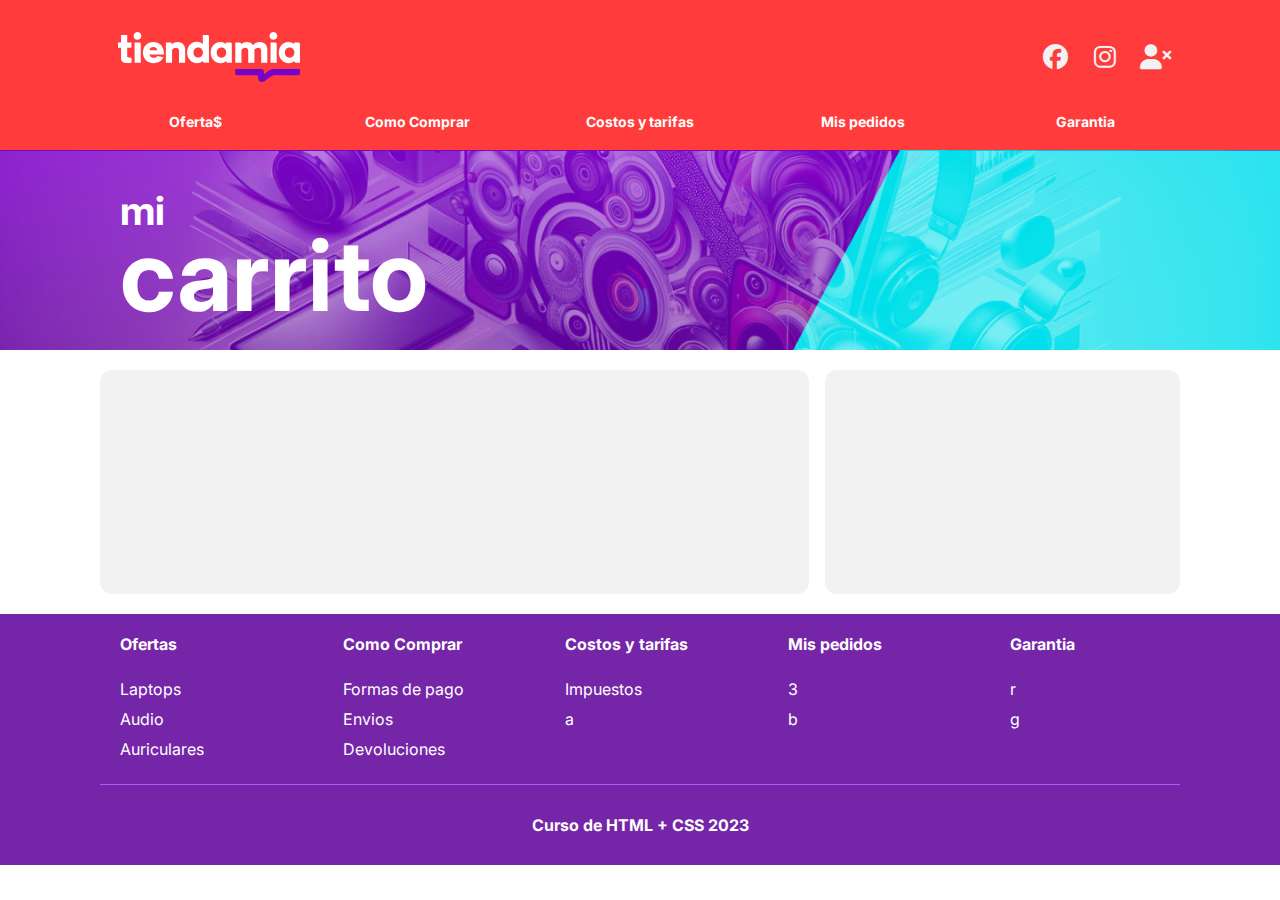
==== commit d3ee139a: "feat: Improve Navbar" ====
--- a/docs/cart.html
+++ b/docs/cart.html
@@ -27,56 +27,10 @@
           alt="Logo store"
       />
     </a>
-    <ul class="header-social">
-      <li id="facebook" class="header-li">
-        <a class="icon-a" href="https://facebook.com" target="_blank">
-          <span>
-            <i class="fa-brands fa-facebook"></i>
-          </span>
-        </a>
-      </li>
-      <li id="instagram" class="header-li">
-        <a class="icon-a" href="https://instagram.com" target="_blank">
-          <span>
-            <i class="fa-brands fa-instagram"></i>
-          </span>
-        </a>
-      </li>
-      <li id="cart" class="header-li">
-        <a class="icon-a" href="./cart.html" id="cart-img">
-          <span class="nav-cart">
-            <i class="fa-solid fa-cart-shopping"></i>
-            <span id="basket" class="cart-basket">
-              0
-            </span>
-          </span>
-        </a>
-      </li>
-      <li id="heart" class="header-li">
-        <a class="icon-a" href="./favorite.html">
-          <span>
-            <i class="fa-solid fa-heart"></i>
-          </span>
-        </a>
-      </li>
+    <ul class="header-social" id="social-nav">
     </ul>
   </div>
-  <nav id="navbar">
-    <li class="nav-li">
-      <a class="nav-a" href="./index.html">Ofertas</a>
-    </li>
-    <li class="nav-li">
-      <a class="nav-a" href="./index.html">Cómo comprar</a>
-    </li>
-    <li class="nav-li">
-      <a class="nav-a" href="./index.html">Costos y tarifas</a>
-    </li>
-    <li class="nav-li">
-      <a class="nav-a" href="./index.html">Mis pedidos</a>
-    </li>
-    <li class="nav-li">
-      <a class="nav-a" href="./index.html">Garantía</a>
-    </li>
+  <nav id="nav">
   </nav>
 </header>
 <section class="hero-section">
@@ -97,68 +51,13 @@
   </div>
 </main>
 <footer>
-  <div id="footer" class="footer-container">
-    <ul class="footer-ul">
-      <li class="footer-main-item">
-        <a class="footer-a" href="./index.html">Ofertas</a>
-      </li>
-      <li class="footer-li">
-        <a class="footer-a" href="./index.html">Laptops</a>
-      </li>
-      <li class="footer-li">
-        <a class="footer-a" href="./index.html">Audio</a>
-      </li>
-      <li class="footer-li">
-        <a class="footer-a" href="./index.html">Auriculares</a>
-      </li>
-    </ul>
-    <ul class="footer-ul">
-      <li class="footer-main-item">
-        <a class="footer-a" href="./index.html">Cómo compare</a>
-      </li>
-      <li class="footer-li">
-        <a class="footer-a" href="./index.html">Formas de pago</a>
-      </li>
-      <li class="footer-li">
-        <a class="footer-a" href="./index.html">Envios</a>
-      </li>
-      <li class="footer-li">
-        <a class="footer-a" href="./index.html">Devoluciones</a>
-      </li>
-    </ul>
-    <ul class="footer-ul">
-      <li class="footer-main-item">
-        <a class="footer-a" href="./index.html">Costos y tarifas</a>
-      </li>
-      <li class="footer-li">
-        <a class="footer-a" href="./index.html">Impuestos</a>
-      </li>
-      <li class="footer-li">
-        <a class="footer-a" href="./index.html">Facturación</a>
-      </li>
-    </ul>
-    <ul class="footer-ul">
-      <li class="footer-main-item">
-        <a class="footer-a" href="./index.html">Mis pedidos</a>
-      </li>
-      <li class="footer-li">
-        <a class="footer-a" href="./index.html">Pedir nuevamente</a>
-      </li>
-      <li class="footer-li">
-        <a class="footer-a" href="./index.html">Lista de deseos</a>
-      </li>
-    </ul>
-    <ul class="footer-ul">
-      <li class="footer-main-item">
-        <a class="footer-a" href="./index.html">Garantía</a>
-      </li>
-    </ul>
-  </div>
+  <div id="footer" class="footer-container"></div>
   <div class="footer-copyright">Curso de HTML + CSS 2023</div>
 </footer>
 <script src="./scripts/util.js"></script>
+<script src="./scripts/socialNav.js"></script>
+<script src="./scripts/layout.js"></script>
 <script src="./scripts/cart.js"></script>
 <script src="./scripts/buy.js"></script>
-
 </body>
 </html>
